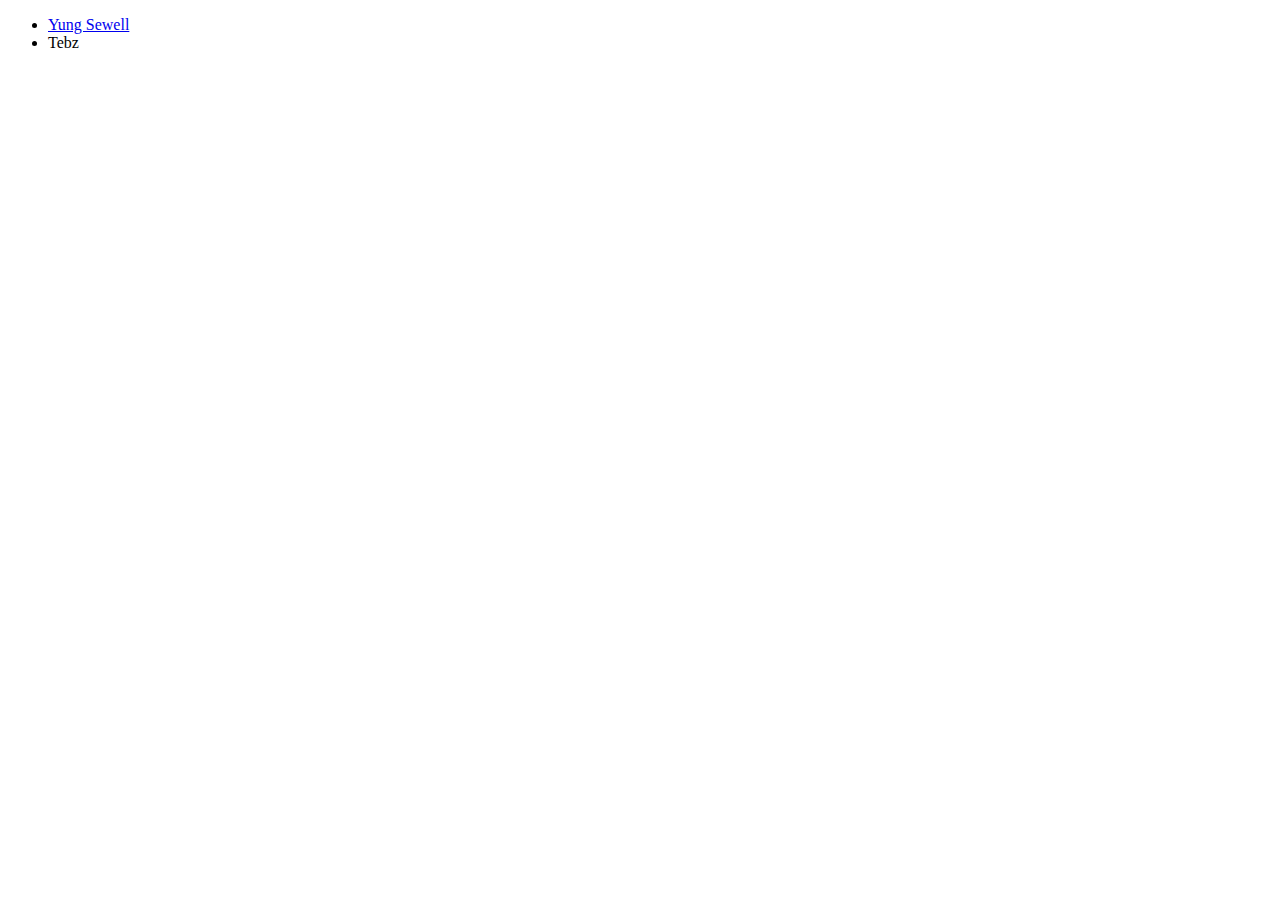
==== tebz.html @ 935934fb "Create tebz.html" ====
<!DOCTYPE html>
<html>
  <head>
    <script type="text/javascript" src="//code.jquery.com/jquery-1.10.2.min.js"></script>
    <script type="text/javascript" src="http://s3.amazonaws.com/codecademy-content/courses/hour-of-code/js/alphabet.js"></script>
  </head>
  <body>
  <div class="navbar">

      <div class="navbar-inner">

         <ul class="nav">
         
         <li><a href="index.html">Yung Sewell</a></li>
          
          <li class="active"><a>Tebz</a></li>
          
          </li>
        
          
        </li>
        
        
        </ul>
      
        
      </div>
  
    
  </div>
    <canvas id="myCanvas"></canvas>
    <script type="text/javascript" src="http://s3.amazonaws.com/codecademy-content/courses/hour-of-code/js/bubbles.js"></script>
    <script type="text/javascript" src="main.js"></script>
  </body>
</html>
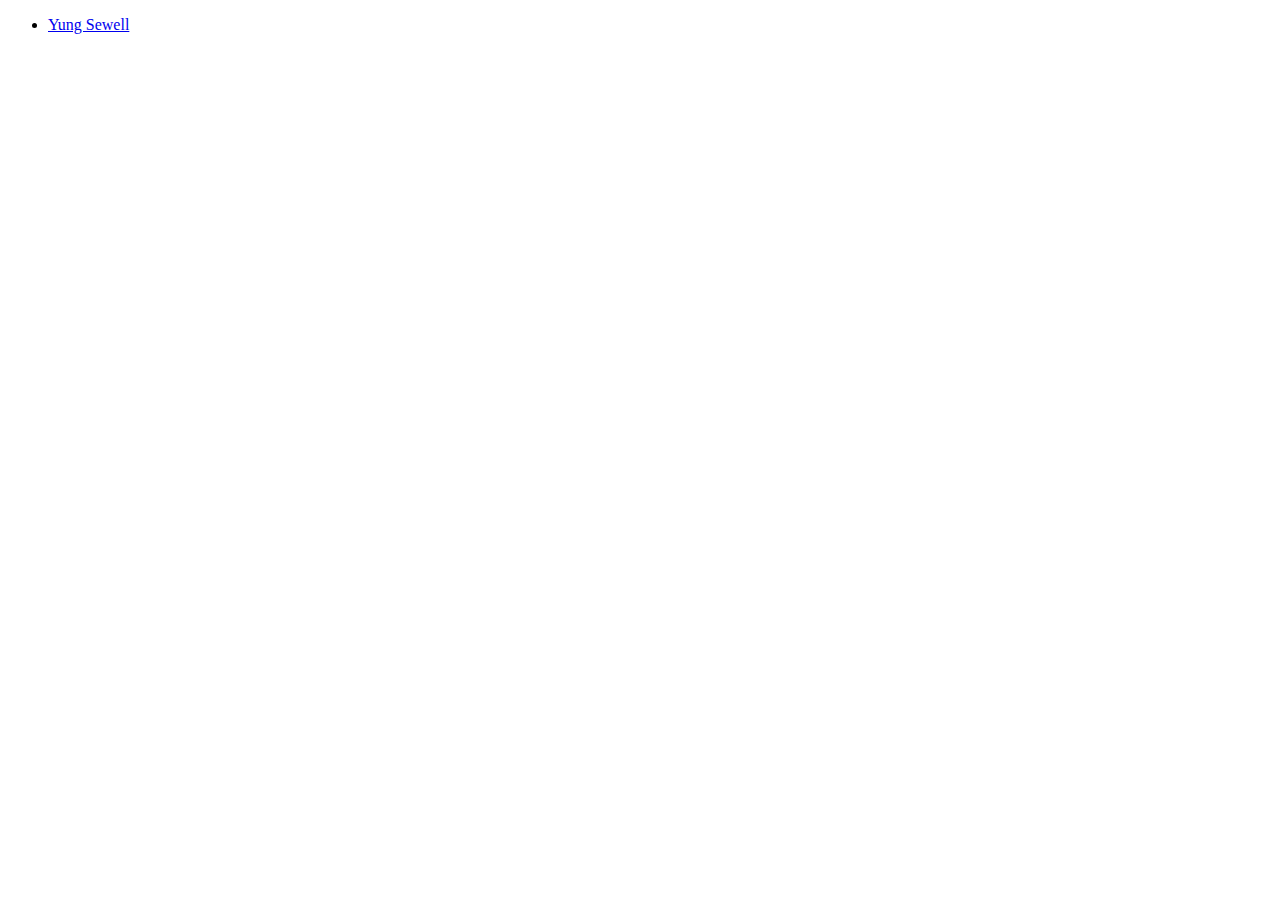
==== commit c7bf0bfa: "Update tebz.html" ====
--- a/tebz.html
+++ b/tebz.html
@@ -13,15 +13,15 @@
          
          <li><a href="index.html">Yung Sewell</a></li>
           
-          <li class="active"><a>Tebz</a></li>
+          
           
           </li>
         
           
-        </li>
+         </li>
         
         
-        </ul>
+         </ul>
       
         
       </div>
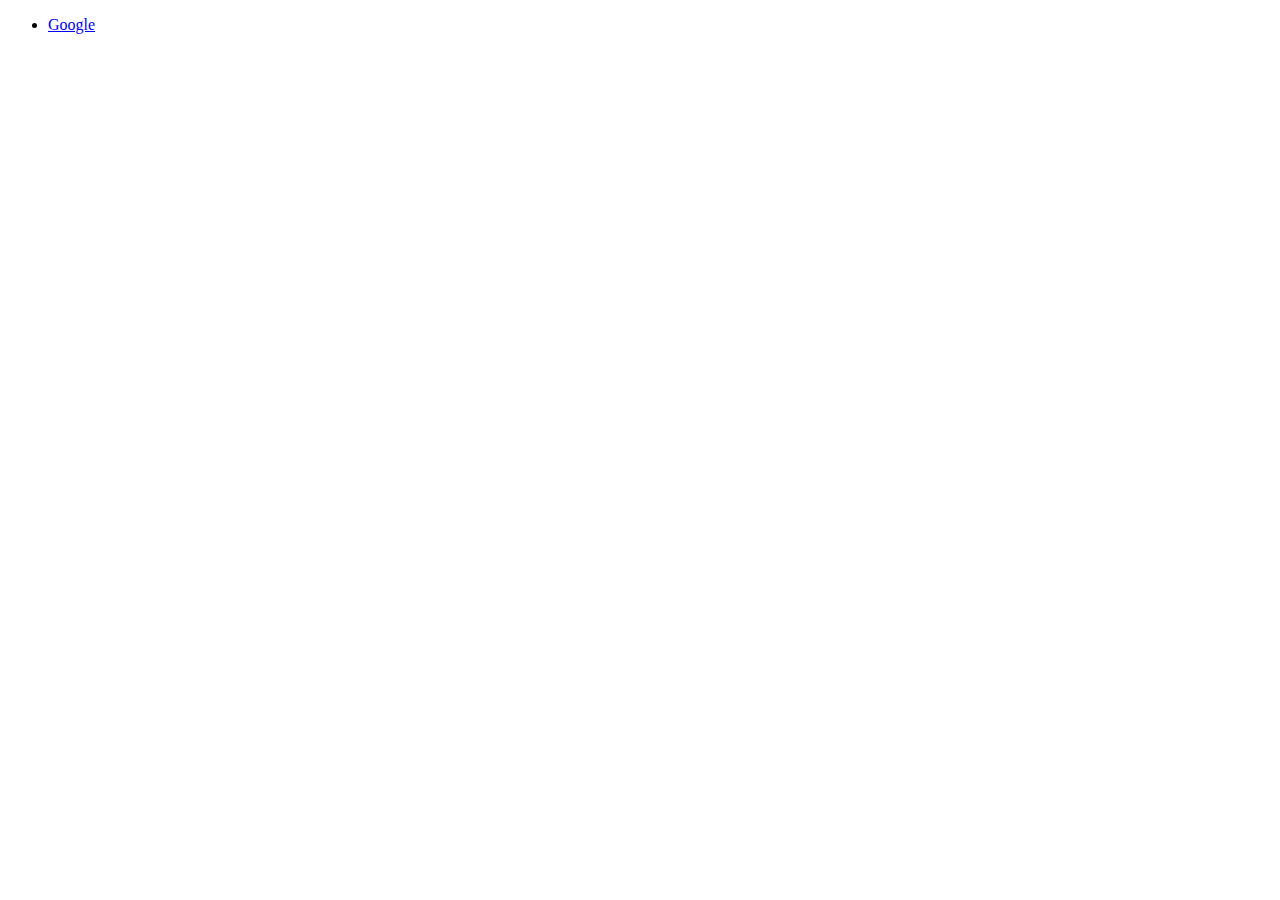
==== commit 1442db4d: "Update tebz.html" ====
--- a/tebz.html
+++ b/tebz.html
@@ -11,7 +11,7 @@
 
          <ul class="nav">
          
-         <li><a href="index.html">Yung Sewell</a></li>
+         <li><a href="index.html">Google</a></li>
           
           
           
